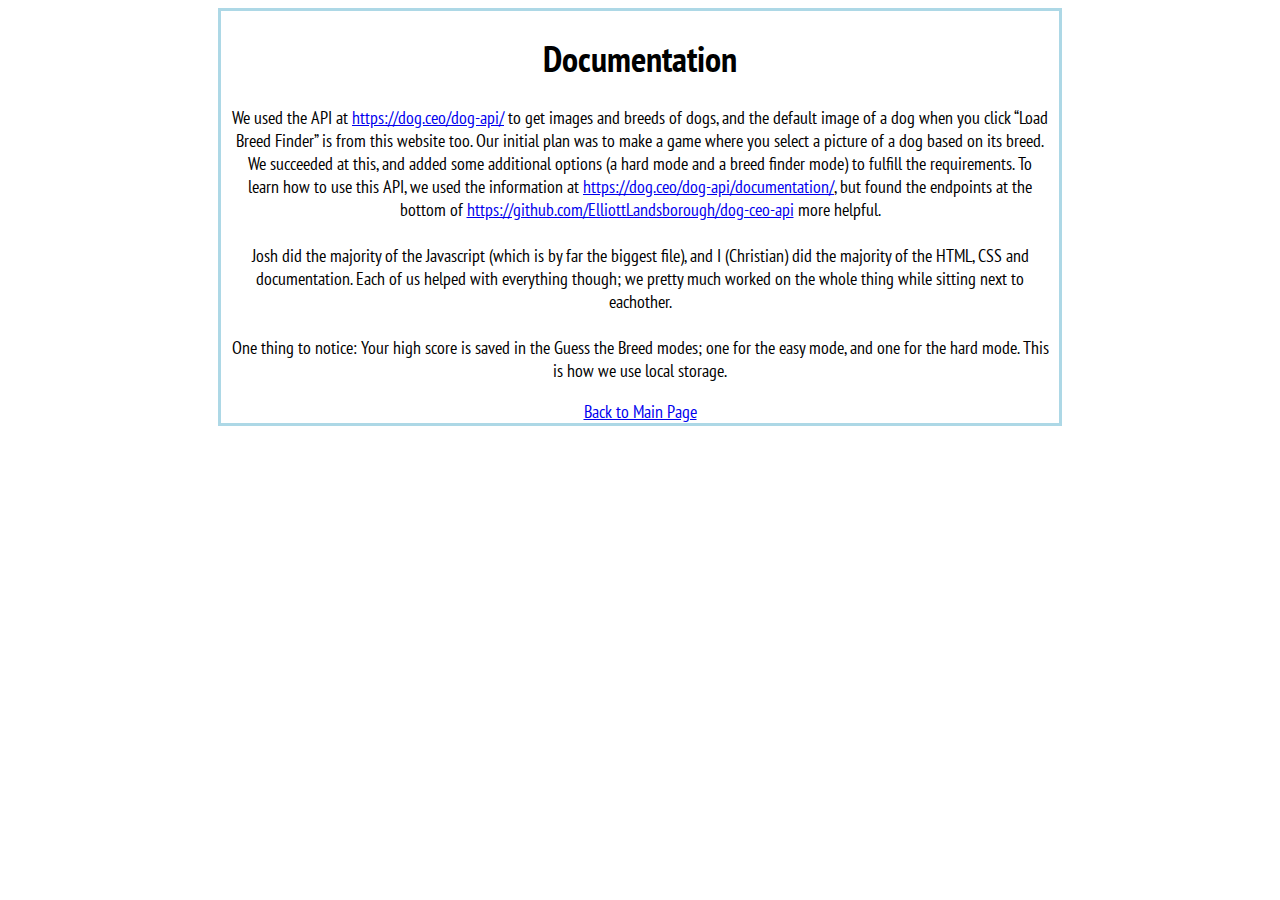
==== documentation.html @ b96f6e03 "validated code, added documentation" ====
<!DOCTYPE html>
<html lang="en">

<head>
    <meta charset="UTF-8">
    <meta name="viewport" content="width=device-width, initial-scale=1.0">
    <meta http-equiv="X-UA-Compatible" content="ie=edge">
    <title>DogAPI Documentation</title>
    <link rel="stylesheet" type="text/css" href="css/documentationStylesheet.css">
    <link href="https://fonts.googleapis.com/css?family=PT+Sans+Narrow&display=swap" rel="stylesheet">
</head>

<body>
    <h1>Documentation</h1>
    <p> We used the API at <a href="https://dog.ceo/dog-api/">https://dog.ceo/dog-api/</a> to get images and breeds of dogs, and the default image of a dog when
        you click “Load Breed Finder” is from this website too. Our initial plan was to make a game where you select a
        picture of a dog based on its breed. We succeeded at this, and added some additional options (a hard mode and a
        breed finder mode) to fulfill the requirements.
        To learn how to use this API, we used the information at <a href="https://dog.ceo/dog-api/documentation/">https://dog.ceo/dog-api/documentation/</a>, but found
        the endpoints at the bottom of <a href="https://github.com/ElliottLandsborough/dog-ceo-api">https://github.com/ElliottLandsborough/dog-ceo-api</a> more helpful.
        <br> <br>
        Josh did the majority of the Javascript (which is by far the biggest file), and I (Christian) did the majority of the HTML, CSS and documentation. Each of us helped with everything though; we pretty much worked on the whole thing while sitting next to eachother.
        <br> <br>
        One thing to notice: Your high score is saved in the Guess the Breed modes; one for the easy mode, and one for
        the hard mode. This is how we use local storage.
    </p>
    <footer>
        <a href="index.html">Back to Main Page</a>
    </footer>
</body>

</html>
---- css/documentationStylesheet.css ----
body{
    margin-left:17%;
    margin-right: 17%;
    padding-left: 10px;
    padding-right: 10px;
    font-size: large;
    text-align: center;
    font-family: 'PT Sans Narrow', sans-serif;
    border: solid lightblue;
}
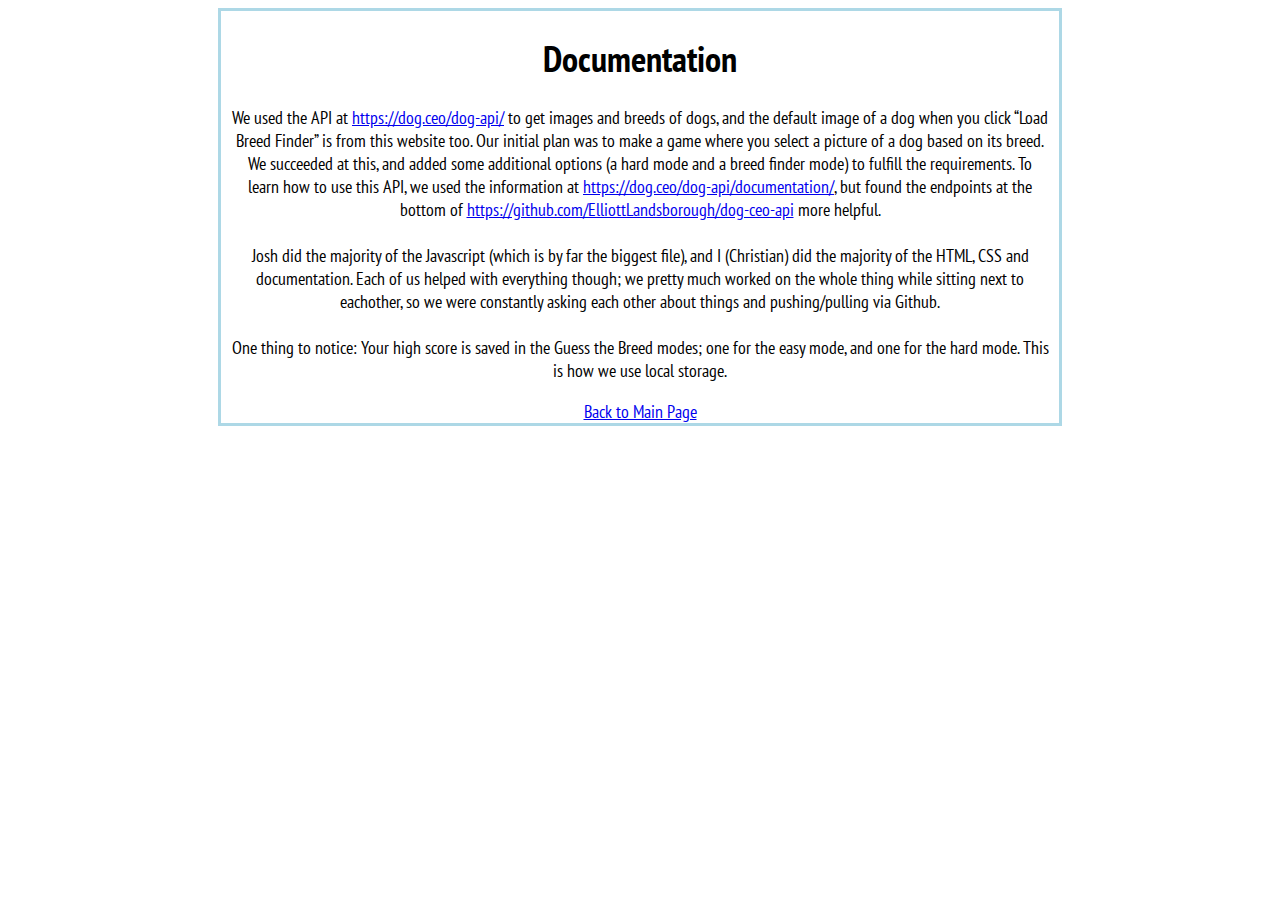
==== commit 8dffce62: "added some changes to middle section." ====
--- a/documentation.html
+++ b/documentation.html
@@ -19,7 +19,7 @@
         To learn how to use this API, we used the information at <a href="https://dog.ceo/dog-api/documentation/">https://dog.ceo/dog-api/documentation/</a>, but found
         the endpoints at the bottom of <a href="https://github.com/ElliottLandsborough/dog-ceo-api">https://github.com/ElliottLandsborough/dog-ceo-api</a> more helpful.
         <br> <br>
-        Josh did the majority of the Javascript (which is by far the biggest file), and I (Christian) did the majority of the HTML, CSS and documentation. Each of us helped with everything though; we pretty much worked on the whole thing while sitting next to eachother.
+        Josh did the majority of the Javascript (which is by far the biggest file), and I (Christian) did the majority of the HTML, CSS and documentation. Each of us helped with everything though; we pretty much worked on the whole thing while sitting next to eachother, so we were constantly asking each other about things and pushing/pulling via Github.
         <br> <br>
         One thing to notice: Your high score is saved in the Guess the Breed modes; one for the easy mode, and one for
         the hard mode. This is how we use local storage.
